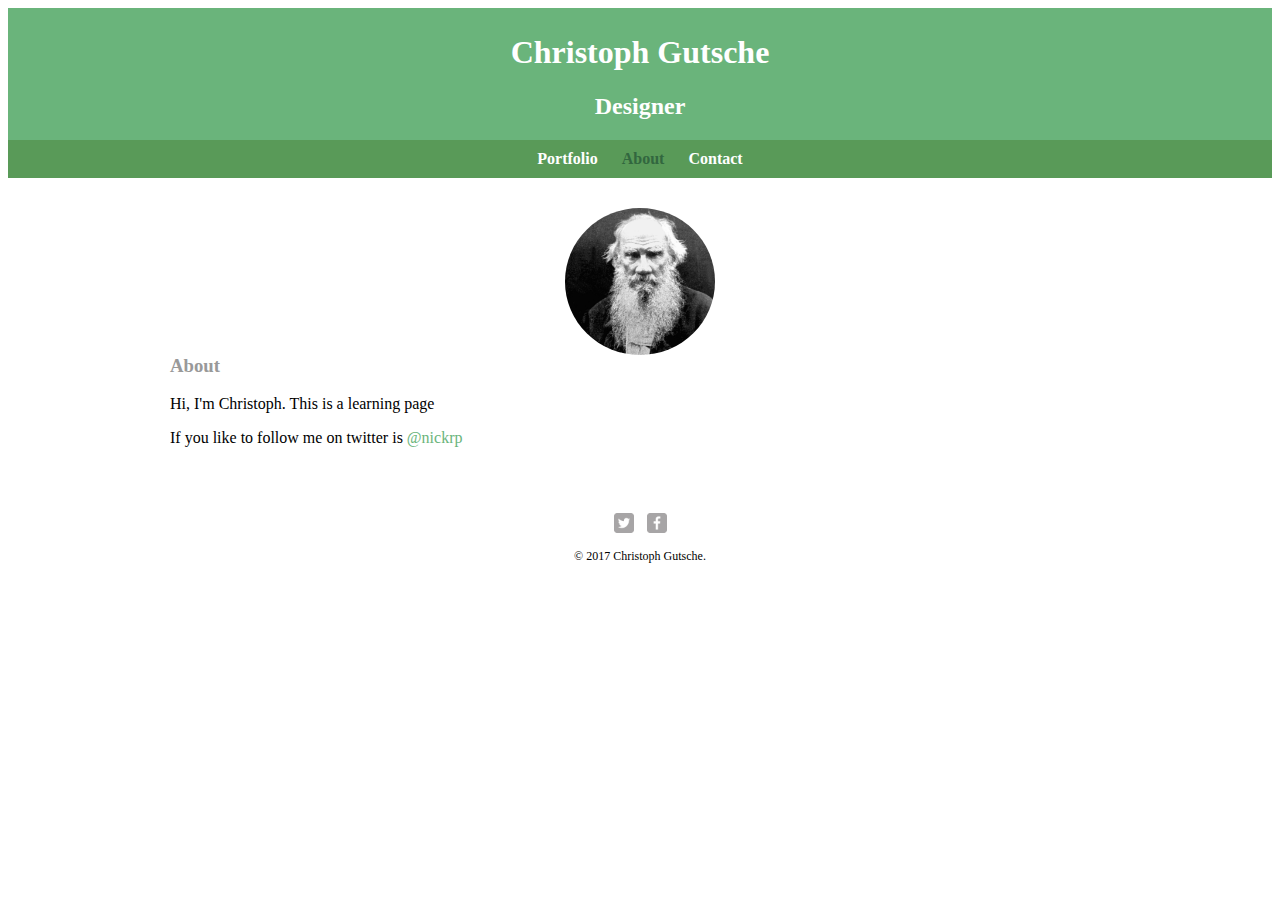
==== about.html @ 34d2db74 "First upload" ====
<!DOCTYPE html>
<html>
  <head>
    <meta charset="utf-8">
    <title>Christoph Gutsche | Designer</title>
    <link rel="stylesheet" href="css/normalize.css">
    <link rel="stylesheet" href="css/main.css">
  </head>
  <body>
    <header>
      <a href="index.html" id="logo">
        <h1>Christoph Gutsche</h1>
        <h2>Designer</h2>
      </a>
      <nav>
        <ul>
          <li><a href="index.html" >Portfolio</a></li>
          <li><a href="about.html" class="selected">About</a></li>
          <li><a href="contact.html">Contact</a></li>
        </ul>
      </nav>
    </header>
    <div id="wrapper">
      <section>
        <img src="Images/tolstoi.jpg" alt="Foto of the developer" class="profile-photo">
        <h3>About</h3>
        <p> Hi, I'm Christoph. This is a learning page </p>
        <p> If you like to follow me on twitter is <a href="http://twitter.com/nickrp">@nickrp</.</p>
      </section>
      <footer>
        <a href="http://twitter.com/nickrp"><img src="Images/twitter-wrap.png" alt="Twitter Logo" class="social-icon"></a>
        <a href="http://facebook.com/nickpettit"><img src="Images/facebook-wrap.png" alt="Facebook Logo" class="social-icon"></a>
        <p>&copy; 2017 Christoph Gutsche.</p>
      </footer>
    </div>
  </body>
</html>
---- css/main.css ----
a {
text-decoration: none;
color: #6ab47b
}

#wrapper{
max-width: 940px;
margin: 0 auto;
padding: 0 5%;
}

img {
  max-width: 100%;
}

h3{
  margin:0 0 1em 0;
}

/*******************************
Heading
*******************************/
header{
  float: left;
  margin: 0 0 30px 0;
  padding: 5px 0 0 0;
  width: 100%;
}

#logo{
  text-align: center;
  margin: 0;
}

/*******************************
Footer
*******************************/
footer{
  font-size: 0.75em;
  text-align: center;
  clear: both;
  padding-top: 50px;
  color: #ccc;
}

.social-icon{
  width: 20px;
  height: 20px;
  margin: 0 5px;
}

/*******************************
Page: About
*******************************/
.profile-photo{
  display: block;
  max-width: 150px;
  margin:auto;0 auto 30px;
  border-radius:100%
}

/*******************************
Page: Portfolio
*******************************/
#gallery{
  margin: 0;
  padding: 0;
  list-style: none;
}

#gallery li{
  float: left;
  width: 45%;
  margin: 2.5%;
  background-color: #f5f5f5;
  color: #bdc3c7;
}

#gallery li a p{
  margin: 0;
  padding: 5%;
  font-size: 0.75em;
  color: #bdc3c7;
}

h1, h2{
  color: #fff;
}

/*******************************
Page: Portfolio
*******************************/
nav{
  background: #599a58;
  text-align: center;
  padding: 10px 0;
  margin: 20px 0 0;
}

nav ul{
  list-style: none;
  margin: 0 10px;
  padding: 0;
}

nav li{
  display: inline-block;
}

nav a{
  font-weight: 800;
  padding: 15px 10px;
}

nav a, nav a:visited{
  color: #fff;
}

nav a.selected, nav a:hover{
  color: #32673f;
}

/*******************************
Page: Contact
*******************************/

.contact-info{
  list-style: none;
  padding: 0;
  margin: 0;
  font-size: 0.9em;
}

.contact-info a{
  display: block;
  min-height: 20px;
  background-repeat: no-repeat;
  background-size: 20px 20px;
  padding: 0 0 0 30px;
}

.contact-info li.phone a{
  background-image: url("../Images/phone.png");
}

.contact-info li.mail a{
  background-image: url("../Images/mail.png");
}

.contact-info li.twitter a{
  background-image: url("../Images/twitter.png");
}

/*******************************
Colors
*******************************/

/*site body*/
body{
  background-color: #fff;
  color:#999;
}

/*green header*/
header{
  background: #6ab47b;
  border-color: #000000;
}

p {
color: #000000;
}
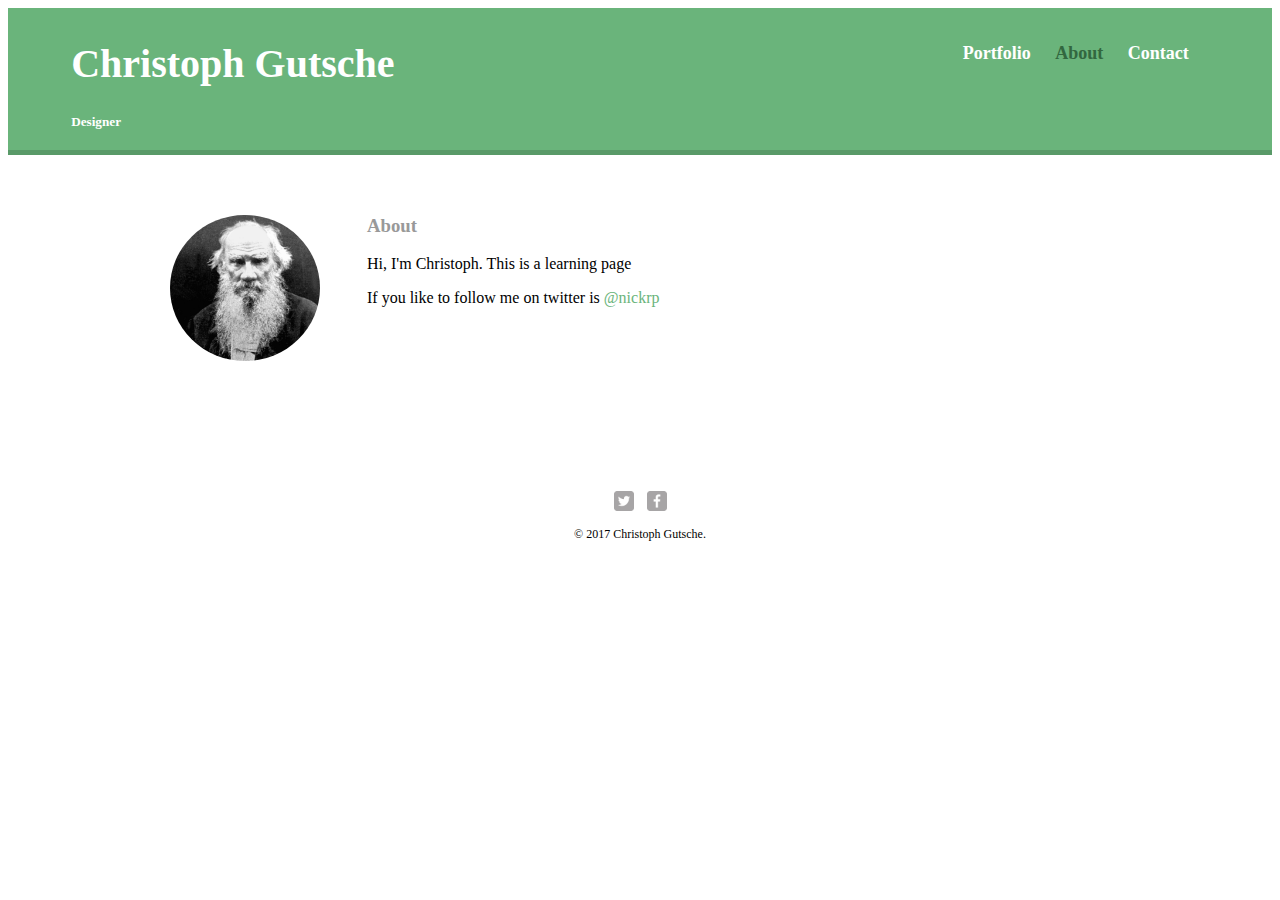
==== commit cdc1008a: "Add responive css" ====
--- a/about.html
+++ b/about.html
@@ -5,6 +5,8 @@
     <title>Christoph Gutsche | Designer</title>
     <link rel="stylesheet" href="css/normalize.css">
     <link rel="stylesheet" href="css/main.css">
+    <link rel="stylesheet" href="css/responsive.css">
+    <meta name="viewport" content="widht=device-width, initial-scale=1.0">
   </head>
   <body>
     <header>
--- a/css/responsive.css
+++ b/css/responsive.css
@@ -0,0 +1,80 @@
+@media screen and (min-width: 480px) {
+
+
+
+/*******************************
+Two column layout
+*******************************/
+  #primary{
+    width: 50%;
+    float: left;
+  }
+
+  #secondary{
+    width: 40%;
+    float: right;
+  }
+
+/*******************************
+  3 * 5 = 15
+  100% - 15% = 85%
+  85% / 3 = 28,33333333%
+*******************************/
+
+/*******************************
+page: Portfolio
+*******************************/
+
+  #gallery li{
+    width: 28.3333333%
+  }
+
+  #gallery li:nth-child(4n){
+    clear: left;
+  }
+
+/*******************************
+page: About
+*******************************/
+
+.profile-photo{
+  float: left;
+  margin: 0 5% 80px 0;
+  }
+}
+
+@media screen and (min-width: 660px){
+
+  /*******************************
+  Header
+  *******************************/
+  nav{
+    background: none;
+    float: right;
+    font-size: 1.125em;
+    margin-right: 5%;
+    text-align: right;
+    width: 45%;
+  }
+
+  #logo{
+    float: left;
+    margin-left: 5%;
+    text-align: left;
+    width: 45%;
+  }
+
+  h1{
+    font-size: 2.5em;
+  }
+
+  h2{
+    font-size: 0.825em;
+    margin-bottom: 20px;
+  }
+
+  header{
+    border-bottom: 5px solid #599a68;
+    margin-bottom: 60px;
+  }
+}
